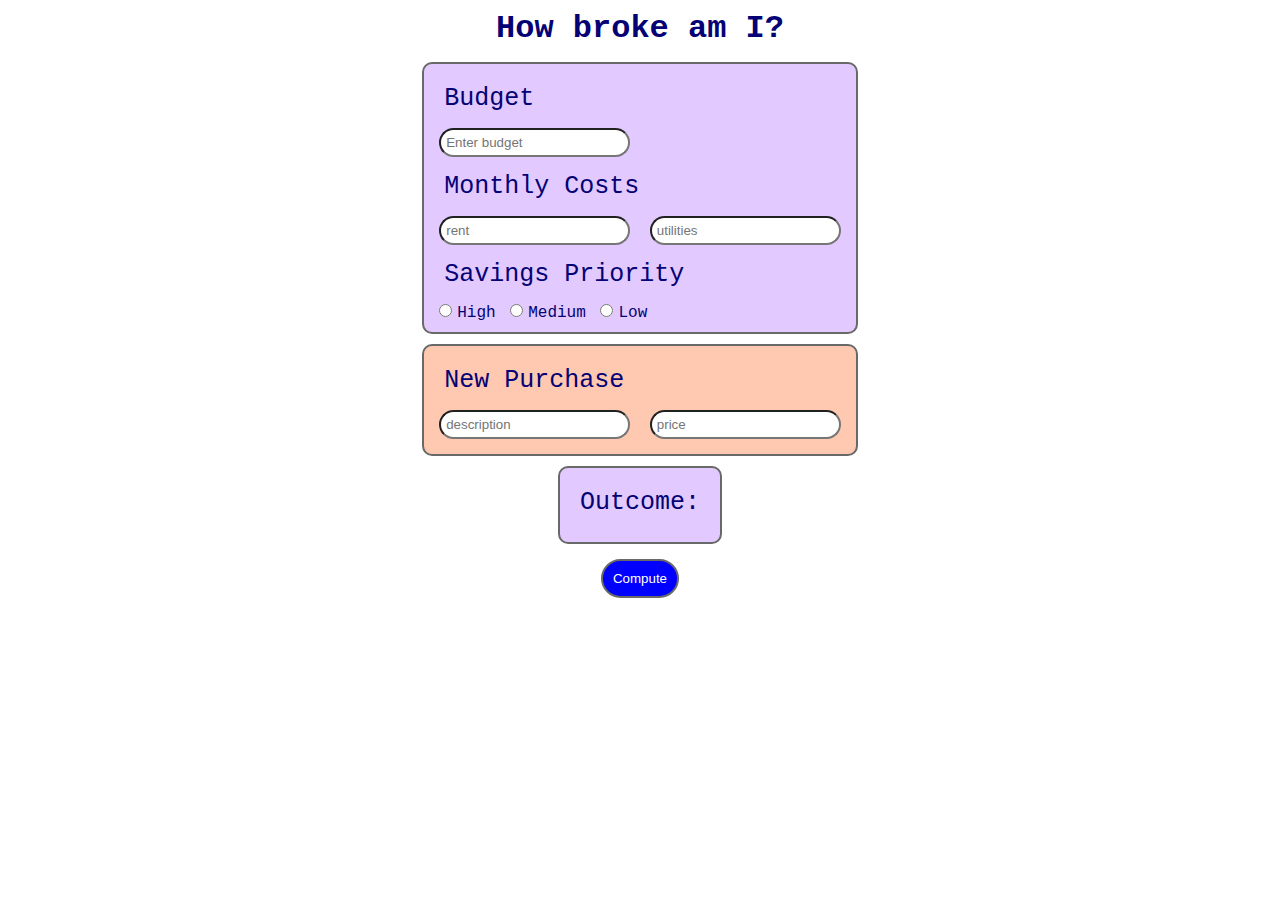
==== site-1/index.html @ a2083eeb "A few CSS changes" ====
<!DOCTYPE html>
<html>
<head>
	<title>Monthly bucks</title>
	<link rel="stylesheet" href="style.css">
</head>
<body>
	<h1>How broke am I?</h1>
	<div class="enter">
		<p class="subhead">Budget</p>
		<input type="text" name="budget" placeholder="Enter budget" class="textbox">
		<p class="subhead">Monthly Costs</p>
		<input type="text" name="rent" placeholder="rent" class="textbox">
		<input type="text" name="utilities" placeholder="utilities" class="textbox">
		<p class="subhead">Savings Priority</p>
		<input type="radio" name="save">High
		<input type="radio" name="save">Medium
		<input type="radio" name="save">Low
	</div>
	<br>
	<div class="purchase">
		<p class="subhead">New Purchase</p>
		<input type="text" name="item" placeholder="description" class="textbox">
		<input type="text" name="price" placeholder="price" class="textbox">
	</div>
	<br>
	<div class="enter" id="result">
		<p class="subhead">Outcome:</p>
		<p id="canyou" class="result"></p>
		<p id="shouldyou" class="result"></p>
		<p id="money" class="result"></p>
	</div>
	<br>
	<button onclick="calcbudget();">Compute</button>
	<script src="script.js"></script>
</body>
</html>
---- site-1/style.css ----
body {
	text-align: center;
	font-family: "Courier New", Courier, monospace;
	color: #040275;
}

h1 {
	margin: 10px;
}

.enter {
	border: solid dimGray 2px;
	border-radius: 10px;
	background-color: #e2c9ff;
	padding: 10px;
	margin: 5px;
	text-align: left;
	display: inline-block;
}

.purchase {
	border: solid dimGray 2px;
	border-radius: 10px;
	background-color: #ffc8b0;
	padding: 10px;
	margin: 5px;
	text-align: left;
	display: inline-block;
}

.subhead {
	margin: 10px;
	font-size: 25px;
}

input {
	margin: 5px;
}

.textbox {
	border-radius: 15px;
	padding: 5px;
}

.result {
	margin-left: 10px;
	font-size: 15px;
}

button {
	border: solid dimGray 2px;
	background-color: blue;
	border-radius: 20px;
	color: white;
	padding: 10px;
	margin: 10px;
}
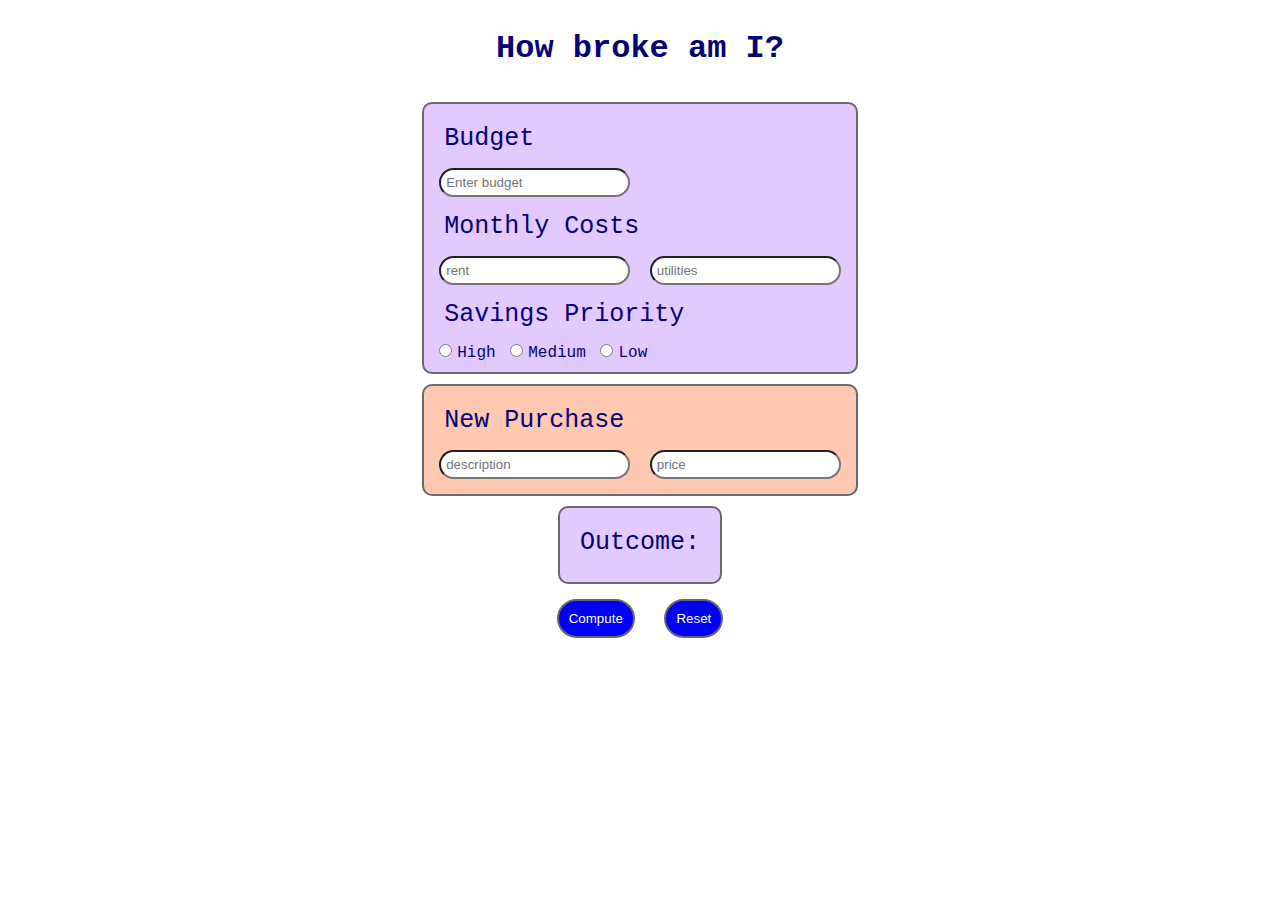
==== commit 6d15bc0e: "added reset button and increased functionality" ====
--- a/site-1/index.html
+++ b/site-1/index.html
@@ -8,20 +8,20 @@
 	<h1>How broke am I?</h1>
 	<div class="enter">
 		<p class="subhead">Budget</p>
-		<input type="text" name="budget" placeholder="Enter budget" class="textbox">
+		<input type="number" id="budget" placeholder="Enter budget" class="textbox">
 		<p class="subhead">Monthly Costs</p>
-		<input type="text" name="rent" placeholder="rent" class="textbox">
-		<input type="text" name="utilities" placeholder="utilities" class="textbox">
+		<input type="number" id="rent" placeholder="rent" class="textbox">
+		<input type="number" id="utilities" placeholder="utilities" class="textbox">
 		<p class="subhead">Savings Priority</p>
-		<input type="radio" name="save">High
-		<input type="radio" name="save">Medium
-		<input type="radio" name="save">Low
+		<input type="radio" name="save" value="high" id="high">High
+		<input type="radio" name="save" value="medium" id="medium">Medium
+		<input type="radio" name="save" value="low" id="low">Low
 	</div>
 	<br>
 	<div class="purchase">
 		<p class="subhead">New Purchase</p>
-		<input type="text" name="item" placeholder="description" class="textbox">
-		<input type="text" name="price" placeholder="price" class="textbox">
+		<input type="text" id="item" placeholder="description" class="textbox">
+		<input type="number" id="price" placeholder="price" class="textbox">
 	</div>
 	<br>
 	<div class="enter" id="result">
@@ -32,6 +32,7 @@
 	</div>
 	<br>
 	<button onclick="calcbudget();">Compute</button>
+	<button onclick="reset();">Reset</button>
 	<script src="script.js"></script>
 </body>
 </html>--- a/site-1/style.css
+++ b/site-1/style.css
@@ -5,7 +5,7 @@
 }
 
 h1 {
-	margin: 10px;
+	margin: 30px 10px 30px 10px;
 }
 
 .enter {
